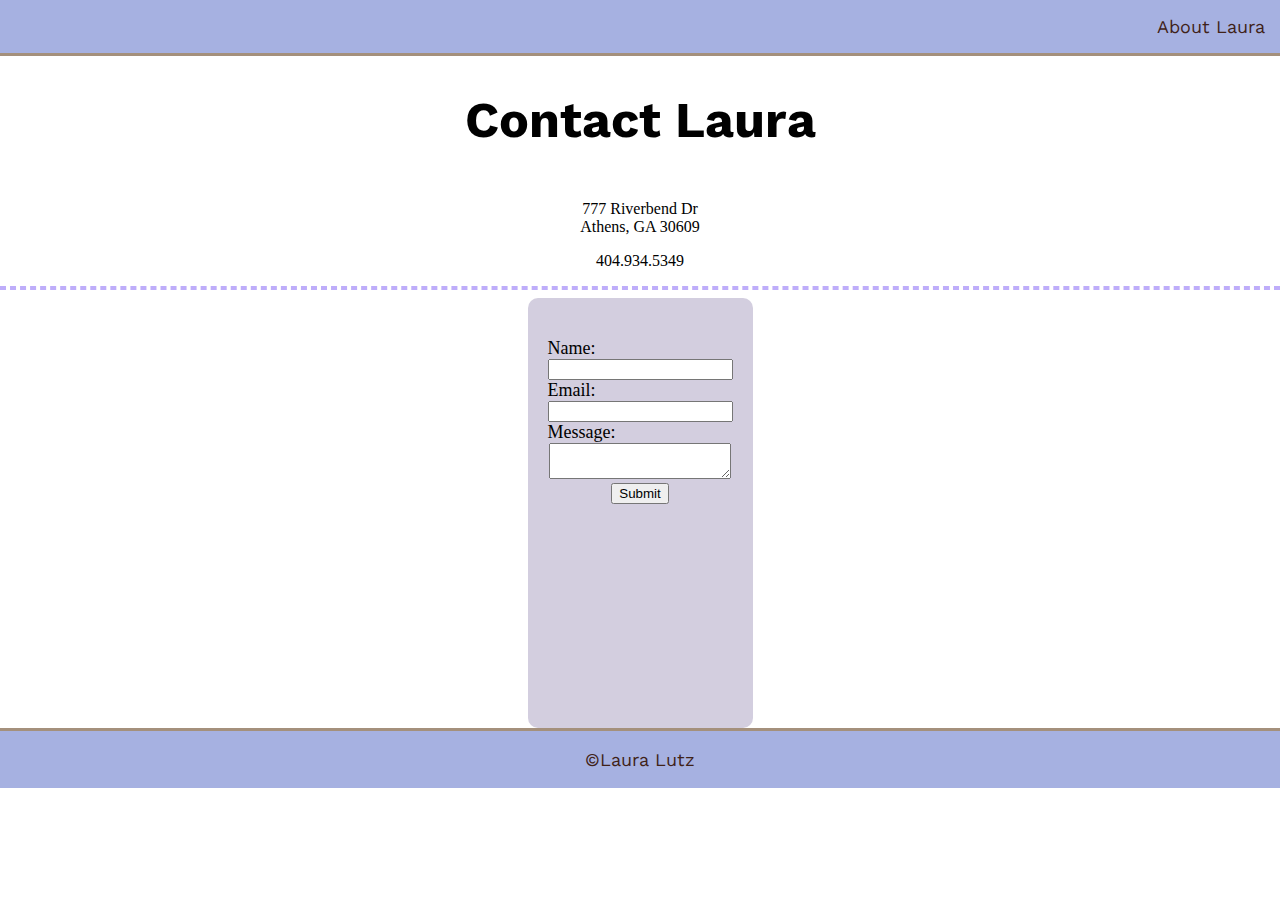
==== contact.html @ 6d205edf "Add files via upload" ====
<!DOCTYPE html>
<html lang="en">
<head>
    <meta charset="UTF-8">
    <meta name="viewport" content="width=device-width, initial-scale=1.0">
    
    <title>Contact Laura</title>


    <link rel="preconnect" href="https://fonts.googleapis.com">
    <link rel="preconnect" href="https://fonts.gstatic.com" crossorigin>
    <link href="https://fonts.googleapis.com/css2?family=Handjet&family=Noto+Sans+Mahajani&family=Poppins:wght@300&family=Work+Sans&display=swap" rel="stylesheet">

    <link rel="preconnect" href="https://fonts.googleapis.com">
    <link rel="preconnect" href="https://fonts.gstatic.com" crossorigin>
    <link href="https://fonts.googleapis.com/css2?family=Handjet&family=Noto+Sans+Mahajani&display=swap" rel="stylesheet">
    <link rel="stylesheet" href="css/style.css">
    

    <link rel="stylesheet" href="css/style.css">
</head>
<body>

    <nav>
        <p>
            <a href="index.html" >About Laura</a>
        </p>

    </nav>
    
    <h1> Contact Laura</h1>
    <p>
        <br> 777 Riverbend Dr 
        <br> Athens, GA 30609
    </p>
    <p> 404.934.5349</p>
   <hr>

   <div class="one-col">
    <div class="card">
        <form action="mailto:ljl84987@uga.edu" method="post" class="email">
                <div class="name-box">
                    <label for="name">Name:</label>
                    <input type="text">
                </div>
                <div class="email-box">
                    <label for="name">Email:</label>
                    <input type="text">
                </div>
                
                <div class="message-box">
                    <label for="name">Message:</label>
                    <textarea id="message" name="message" rows="2" cols="20">

                    </textarea>
                </div>
                <div class="form-submit">
                    <input type="submit" value="Submit" />
                </div>
        </form>
    </div>
   </div>

   <footer>
        <a href="index.html"> &copyLaura Lutz </a>
   </footer>

</body>
</html>
---- css/style.css ----
body {

    text-align: center;
    margin: 0;
    height: 100%;
}


nav {
    background-color: #A6B1E1;
    border-bottom: solid medium #A4907C;
    display: flex;
    justify-content: right;
}

.linky a {
    font-family: 'Handjet', cursive;
    font-family: 'Noto Sans Mahajani', sans-serif;
    font-family: 'Work Sans', sans-serif;
    text-decoration: none;
    font-size: large;
    color: #402218;
    padding: 15px;

}

.linky a:hover {
    color: #9288F8;
}

.boop {
    position: relative;
    background-color: #F8F0E5;
    font-family: 'Handjet', cursive;
    font-family: 'Noto Sans Mahajani', sans-serif;
    font-family: 'Work Sans', sans-serif;
    font-size: 15px; 
    /*padding: 200px 0 0 0;*/
    /*margin: 0px;*/
    display: flex;
    flex-direction: column;
    color: #424874;
    
    
}

.boop h1 {
    margin-bottom: 0px;
    color: #322653;
}

.robot {
    position: absolute;
    top: 10px; 
    left: 350px;
}

.laptop {
    position: absolute;
    top: 5px; 
    left: 900px;
}

footer {
    
    background-color: #A6B1E1;
    border-top: solid medium #A4907C;
    padding: 5px;
    display: flex;
    justify-content: center;

}

 a {
    font-size: large;
    font-family: 'Handjet', cursive;
    font-family: 'Noto Sans Mahajani', sans-serif;
    font-family: 'Work Sans', sans-serif;
    text-decoration: none;
    color: #402218;
    padding: 13px 15px;
}

footer a:hover {
    color: #9288F8;
}

h1{
    font-family: 'Handjet', cursive;
    font-family: 'Noto Sans Mahajani', sans-serif;
    font-family: 'Work Sans', sans-serif;
    font-size: 50px;
    color:black;

}

.example {
    /*padding: 50px 0 0 0;*/
    align-items: center;
    padding-bottom: 20px;
    background-color: #F8F0E5
    
}

hr {
    border-style: dashed;
    border-color: #BEADFA;
    border-width: 2px;
}

.example img {
    border-radius: 10%;
}


.example p {
    font-family: 'Handjet', cursive;
    font-family: 'Noto Sans Mahajani', sans-serif;
    font-family: 'Work Sans', sans-serif;
    
}

ul {
    list-style-type: none;
    padding: 0;
    margin: 0;
    text-align: center;
}

.card {
    box-shadow: 0 4px 8 px 0 rgba(0,0,0,0.2);
    transition: 0.3s;

    padding: 10px;

    border-radius: 10px;

    /*width: 85%;*/
    height: 350px;

    background-color:#D3CEDF;

    padding: 40px 20px;
    text-align: center;
    align-items: center;
}

.card:hover {
    box-shadow: 0 8px 16px 0 rgba(0,0,0,0.2);
}

.langText{
    display: flex;
    align-items: center;
    justify-content: center;
    flex-direction: column;
    font-size: 20px;
}

.leadText{
    display: flex;
    align-items: center;
    justify-content: center;
    flex-direction: column;
    gap: 10px;
}

.leadText dt{
    font-size: 20px;
    font-weight: bold;
    align-items: flex-start;
    
}

.leadText dd{
    flex-wrap: nowrap;
    margin-right: 40px;
    
}

.skillText{
    display: flex;
    align-items: center;
    justify-content: center;
    flex-direction: column;
    font-size: 20px;
}

.skillText dd{
    display: flex;
    flex-grow: 15px;
    margin-right: 40px;
    
}

label {
    display: flex;
    align-items: center;
    font-size: 18px;

}

.three-col {
    position: relative;
    display:grid;
    
    grid-template-columns: 1fr 1fr 1fr;
    justify-content: center;
    align-items: center;

    margin: 50px 50px 30px 50px;

    place-items: center;
    margin: 0 auto;
    height: 100%;
    grid-gap: 50px;
}

.one-col {
    display: flex;
    justify-content: center;
    align-self: center;
    
}

.example h3 {
    font-family: 'Handjet', cursive;
    font-family: 'Noto Sans Mahajani', sans-serif;
    font-family: 'Work Sans', sans-serif;

}


.example h2 {
    margin: 0px;
    font-family: 'Handjet', cursive;
    font-size: 50px;
    /*font-family: 'Noto Sans Mahajani', sans-serif;*/
    color:#424874
}
---- css/style.css ----
body {

    text-align: center;
    margin: 0;
    height: 100%;
}


nav {
    background-color: #A6B1E1;
    border-bottom: solid medium #A4907C;
    display: flex;
    justify-content: right;
}

.linky a {
    font-family: 'Handjet', cursive;
    font-family: 'Noto Sans Mahajani', sans-serif;
    font-family: 'Work Sans', sans-serif;
    text-decoration: none;
    font-size: large;
    color: #402218;
    padding: 15px;

}

.linky a:hover {
    color: #9288F8;
}

.boop {
    position: relative;
    background-color: #F8F0E5;
    font-family: 'Handjet', cursive;
    font-family: 'Noto Sans Mahajani', sans-serif;
    font-family: 'Work Sans', sans-serif;
    font-size: 15px; 
    /*padding: 200px 0 0 0;*/
    /*margin: 0px;*/
    display: flex;
    flex-direction: column;
    color: #424874;
    
    
}

.boop h1 {
    margin-bottom: 0px;
    color: #322653;
}

.robot {
    position: absolute;
    top: 10px; 
    left: 350px;
}

.laptop {
    position: absolute;
    top: 5px; 
    left: 900px;
}

footer {
    
    background-color: #A6B1E1;
    border-top: solid medium #A4907C;
    padding: 5px;
    display: flex;
    justify-content: center;

}

 a {
    font-size: large;
    font-family: 'Handjet', cursive;
    font-family: 'Noto Sans Mahajani', sans-serif;
    font-family: 'Work Sans', sans-serif;
    text-decoration: none;
    color: #402218;
    padding: 13px 15px;
}

footer a:hover {
    color: #9288F8;
}

h1{
    font-family: 'Handjet', cursive;
    font-family: 'Noto Sans Mahajani', sans-serif;
    font-family: 'Work Sans', sans-serif;
    font-size: 50px;
    color:black;

}

.example {
    /*padding: 50px 0 0 0;*/
    align-items: center;
    padding-bottom: 20px;
    background-color: #F8F0E5
    
}

hr {
    border-style: dashed;
    border-color: #BEADFA;
    border-width: 2px;
}

.example img {
    border-radius: 10%;
}


.example p {
    font-family: 'Handjet', cursive;
    font-family: 'Noto Sans Mahajani', sans-serif;
    font-family: 'Work Sans', sans-serif;
    
}

ul {
    list-style-type: none;
    padding: 0;
    margin: 0;
    text-align: center;
}

.card {
    box-shadow: 0 4px 8 px 0 rgba(0,0,0,0.2);
    transition: 0.3s;

    padding: 10px;

    border-radius: 10px;

    /*width: 85%;*/
    height: 350px;

    background-color:#D3CEDF;

    padding: 40px 20px;
    text-align: center;
    align-items: center;
}

.card:hover {
    box-shadow: 0 8px 16px 0 rgba(0,0,0,0.2);
}

.langText{
    display: flex;
    align-items: center;
    justify-content: center;
    flex-direction: column;
    font-size: 20px;
}

.leadText{
    display: flex;
    align-items: center;
    justify-content: center;
    flex-direction: column;
    gap: 10px;
}

.leadText dt{
    font-size: 20px;
    font-weight: bold;
    align-items: flex-start;
    
}

.leadText dd{
    flex-wrap: nowrap;
    margin-right: 40px;
    
}

.skillText{
    display: flex;
    align-items: center;
    justify-content: center;
    flex-direction: column;
    font-size: 20px;
}

.skillText dd{
    display: flex;
    flex-grow: 15px;
    margin-right: 40px;
    
}

label {
    display: flex;
    align-items: center;
    font-size: 18px;

}

.three-col {
    position: relative;
    display:grid;
    
    grid-template-columns: 1fr 1fr 1fr;
    justify-content: center;
    align-items: center;

    margin: 50px 50px 30px 50px;

    place-items: center;
    margin: 0 auto;
    height: 100%;
    grid-gap: 50px;
}

.one-col {
    display: flex;
    justify-content: center;
    align-self: center;
    
}

.example h3 {
    font-family: 'Handjet', cursive;
    font-family: 'Noto Sans Mahajani', sans-serif;
    font-family: 'Work Sans', sans-serif;

}


.example h2 {
    margin: 0px;
    font-family: 'Handjet', cursive;
    font-size: 50px;
    /*font-family: 'Noto Sans Mahajani', sans-serif;*/
    color:#424874
}
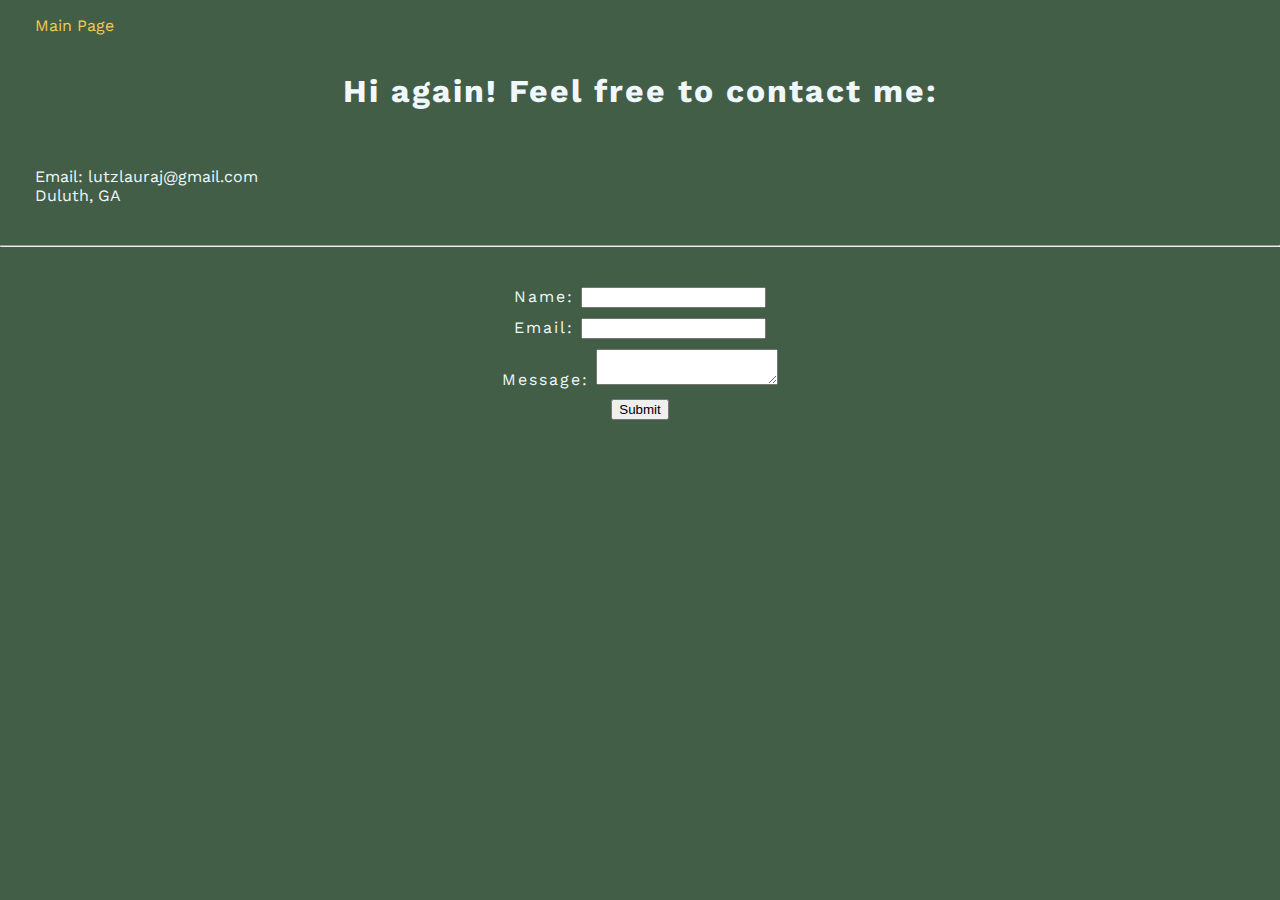
==== commit b609587d: "updated CV project" ====
--- a/contact.html
+++ b/contact.html
@@ -4,7 +4,7 @@
     <meta charset="UTF-8">
     <meta name="viewport" content="width=device-width, initial-scale=1.0">
     
-    <title>Contact Laura</title>
+    <title>Secret Contact Page</title>
 
 
     <link rel="preconnect" href="https://fonts.googleapis.com">
@@ -23,17 +23,16 @@
 
     <nav>
         <p>
-            <a href="index.html" >About Laura</a>
+            <a class="goBack" href="index.html" >Main Page</a>
         </p>
 
     </nav>
     
-    <h1> Contact Laura</h1>
+    <h1> Hi again! Feel free to contact me:</h1>
     <p>
-        <br> 777 Riverbend Dr 
-        <br> Athens, GA 30609
+        <br> Email: lutzlauraj@gmail.com
+        <br> Duluth, GA 
     </p>
-    <p> 404.934.5349</p>
    <hr>
 
    <div class="one-col">
@@ -61,10 +60,6 @@
     </div>
    </div>
 
-   <footer>
-        <a href="index.html"> &copyLaura Lutz </a>
-   </footer>
-
 </body>
 </html>
 
--- a/css/style.css
+++ b/css/style.css
@@ -1,240 +1,207 @@
+h1 {
+    font-size: xx-large;
+    font-family: 'Work Sans', sans-serif;
+    color: aliceblue;
+    letter-spacing: 2px;
+    
+}
+
+.boop h2.email {
+    letter-spacing: 1.5px;
+}
+
+.example {
+    display: flex; 
+    align-items: center; 
+    justify-content: space-between; 
+    padding: 10px; 
+
+}
+
+.example .aboutMe {
+    text-align: left;
+    padding-left: 20%;
+    letter-spacing: 2px;
+    font-size: larger;
+}
+
+.paragraph {
+    margin-left: 75px;
+    font-size: large;
+}
+
+.example .headshot {
+    margin-right: 15%;
+    margin-left: 3%;
+    border-radius: 5%;
+    width: 20%;
+    transition: transform 0.3 ease;
+}
+
+.headshot:hover {
+    transform: translateY(-5px);
+}
+
+
+h2 {
+    font-family:  'Work Sans', sans-serif;
+    color: aliceblue;
+}
+
 body {
-
+    background-color: #435e46;
     text-align: center;
     margin: 0;
-    height: 100%;
-}
-
-
-nav {
-    background-color: #A6B1E1;
-    border-bottom: solid medium #A4907C;
+}
+
+p {
+    font-family:  'Work Sans', sans-serif;
+    color: aliceblue;
+    padding-left: 35px;
+    width: 50vh;
+    justify-content: center;
+    text-align: left;
+}
+
+nav { 
+    background-color: #435e46;
     display: flex;
-    justify-content: right;
-}
+    justify-content: left;
+}
+
+
+.fullName {
+    font-size: medium;
+    font-weight: bold;
+    letter-spacing: 2px;
+}
+
+.linkedlogo {
+  
+    height: auto;
+}
+
+.linkedlogo:hover {
+    background-color: #E9C874;
+}
+
+h1 {
+    font-size: xx-large;
+    animation-duration: 1s;
+    animation-iteration-count: 3;
+    display: inline-block;
+    
+}
+
+h2 {
+    font-size: medium;
+}
+
+h1 {
+    animation-name: wave;
+}
+
+h3 {
+    text-align: left;
+    font-family: 'Work Sans', sans-serif;
+    color: aliceblue;
+    padding-left: 50px;
+    letter-spacing: 2px;
+    font-size: larger;
+}
+
+hr {
+    margin-top: 40px;
+    margin-bottom: 40px;
+}
+
+dt {
+    color: aliceblue;
+    font-family: 'Work Sans', sans-serif;
+    margin-bottom: 10px;
+
+}
+
+/*@keyframes wave {
+    0%, 40%, 100% {
+        transform: translateY(0);
+    }
+    20% {
+        transform: translateY(-70px);
+    }
+} */
+
 
 .linky a {
-    font-family: 'Handjet', cursive;
-    font-family: 'Noto Sans Mahajani', sans-serif;
-    font-family: 'Work Sans', sans-serif;
-    text-decoration: none;
+    font-family: 'Work Sans', sans-serif;
+    color: white;
+    text-decoration: none;
+    padding: 15px;
+    color: #E9C874;
+}
+
+.linky a:hover {
+    color: white;
+}
+
+.tm {
+    font-family: 'Work Sans', sans-serif;
+    text-decoration: none;
+    color: aliceblue;
+    padding-bottom: 10px;
+}
+
+.goBack {
+    text-decoration: none;
+    color: #F3CA52;
+}
+
+.goBack:hover {
+    color:bisque;
+}
+
+.card {
+    font-family: 'Work Sans', sans-serif;
+    color: aliceblue;
+    letter-spacing: 2px;
+}
+
+input {
+    margin-bottom: 10px;
+}
+
+.form-submit {
+    margin-top: 10px;
+}
+
+dt {
+    text-align: left;
+    margin-left: 75px;
+}
+
+dd {
+    text-align: left;
+    margin-left: 75px;
+    margin-bottom: 16px;
+}
+
+.linkedIn {
+    font-family: 'Work Sans', sans-serif;
+    letter-spacing: 2px;
+    text-decoration: none;
+    font-weight: bold;
+    color:bisque;
+}
+
+.gitHub {
+    font-family: 'Work Sans', sans-serif;
+    letter-spacing: 2px;
+    text-decoration: none;
+    font-weight: bold;
+    color: bisque;
+}
+
+.separator {
+    color: aliceblue;
     font-size: large;
-    color: #402218;
-    padding: 15px;
-
-}
-
-.linky a:hover {
-    color: #9288F8;
-}
-
-.boop {
-    position: relative;
-    background-color: #F8F0E5;
-    font-family: 'Handjet', cursive;
-    font-family: 'Noto Sans Mahajani', sans-serif;
-    font-family: 'Work Sans', sans-serif;
-    font-size: 15px; 
-    /*padding: 200px 0 0 0;*/
-    /*margin: 0px;*/
-    display: flex;
-    flex-direction: column;
-    color: #424874;
-    
-    
-}
-
-.boop h1 {
-    margin-bottom: 0px;
-    color: #322653;
-}
-
-.robot {
-    position: absolute;
-    top: 10px; 
-    left: 350px;
-}
-
-.laptop {
-    position: absolute;
-    top: 5px; 
-    left: 900px;
-}
-
-footer {
-    
-    background-color: #A6B1E1;
-    border-top: solid medium #A4907C;
-    padding: 5px;
-    display: flex;
-    justify-content: center;
-
-}
-
- a {
-    font-size: large;
-    font-family: 'Handjet', cursive;
-    font-family: 'Noto Sans Mahajani', sans-serif;
-    font-family: 'Work Sans', sans-serif;
-    text-decoration: none;
-    color: #402218;
-    padding: 13px 15px;
-}
-
-footer a:hover {
-    color: #9288F8;
-}
-
-h1{
-    font-family: 'Handjet', cursive;
-    font-family: 'Noto Sans Mahajani', sans-serif;
-    font-family: 'Work Sans', sans-serif;
-    font-size: 50px;
-    color:black;
-
-}
-
-.example {
-    /*padding: 50px 0 0 0;*/
-    align-items: center;
-    padding-bottom: 20px;
-    background-color: #F8F0E5
-    
-}
-
-hr {
-    border-style: dashed;
-    border-color: #BEADFA;
-    border-width: 2px;
-}
-
-.example img {
-    border-radius: 10%;
-}
-
-
-.example p {
-    font-family: 'Handjet', cursive;
-    font-family: 'Noto Sans Mahajani', sans-serif;
-    font-family: 'Work Sans', sans-serif;
-    
-}
-
-ul {
-    list-style-type: none;
-    padding: 0;
-    margin: 0;
-    text-align: center;
-}
-
-.card {
-    box-shadow: 0 4px 8 px 0 rgba(0,0,0,0.2);
-    transition: 0.3s;
-
-    padding: 10px;
-
-    border-radius: 10px;
-
-    /*width: 85%;*/
-    height: 350px;
-
-    background-color:#D3CEDF;
-
-    padding: 40px 20px;
-    text-align: center;
-    align-items: center;
-}
-
-.card:hover {
-    box-shadow: 0 8px 16px 0 rgba(0,0,0,0.2);
-}
-
-.langText{
-    display: flex;
-    align-items: center;
-    justify-content: center;
-    flex-direction: column;
-    font-size: 20px;
-}
-
-.leadText{
-    display: flex;
-    align-items: center;
-    justify-content: center;
-    flex-direction: column;
-    gap: 10px;
-}
-
-.leadText dt{
-    font-size: 20px;
-    font-weight: bold;
-    align-items: flex-start;
-    
-}
-
-.leadText dd{
-    flex-wrap: nowrap;
-    margin-right: 40px;
-    
-}
-
-.skillText{
-    display: flex;
-    align-items: center;
-    justify-content: center;
-    flex-direction: column;
-    font-size: 20px;
-}
-
-.skillText dd{
-    display: flex;
-    flex-grow: 15px;
-    margin-right: 40px;
-    
-}
-
-label {
-    display: flex;
-    align-items: center;
-    font-size: 18px;
-
-}
-
-.three-col {
-    position: relative;
-    display:grid;
-    
-    grid-template-columns: 1fr 1fr 1fr;
-    justify-content: center;
-    align-items: center;
-
-    margin: 50px 50px 30px 50px;
-
-    place-items: center;
-    margin: 0 auto;
-    height: 100%;
-    grid-gap: 50px;
-}
-
-.one-col {
-    display: flex;
-    justify-content: center;
-    align-self: center;
-    
-}
-
-.example h3 {
-    font-family: 'Handjet', cursive;
-    font-family: 'Noto Sans Mahajani', sans-serif;
-    font-family: 'Work Sans', sans-serif;
-
-}
-
-
-.example h2 {
-    margin: 0px;
-    font-family: 'Handjet', cursive;
-    font-size: 50px;
-    /*font-family: 'Noto Sans Mahajani', sans-serif;*/
-    color:#424874
-}
+}--- a/css/style.css
+++ b/css/style.css
@@ -1,240 +1,207 @@
+h1 {
+    font-size: xx-large;
+    font-family: 'Work Sans', sans-serif;
+    color: aliceblue;
+    letter-spacing: 2px;
+    
+}
+
+.boop h2.email {
+    letter-spacing: 1.5px;
+}
+
+.example {
+    display: flex; 
+    align-items: center; 
+    justify-content: space-between; 
+    padding: 10px; 
+
+}
+
+.example .aboutMe {
+    text-align: left;
+    padding-left: 20%;
+    letter-spacing: 2px;
+    font-size: larger;
+}
+
+.paragraph {
+    margin-left: 75px;
+    font-size: large;
+}
+
+.example .headshot {
+    margin-right: 15%;
+    margin-left: 3%;
+    border-radius: 5%;
+    width: 20%;
+    transition: transform 0.3 ease;
+}
+
+.headshot:hover {
+    transform: translateY(-5px);
+}
+
+
+h2 {
+    font-family:  'Work Sans', sans-serif;
+    color: aliceblue;
+}
+
 body {
-
+    background-color: #435e46;
     text-align: center;
     margin: 0;
-    height: 100%;
-}
-
-
-nav {
-    background-color: #A6B1E1;
-    border-bottom: solid medium #A4907C;
+}
+
+p {
+    font-family:  'Work Sans', sans-serif;
+    color: aliceblue;
+    padding-left: 35px;
+    width: 50vh;
+    justify-content: center;
+    text-align: left;
+}
+
+nav { 
+    background-color: #435e46;
     display: flex;
-    justify-content: right;
-}
+    justify-content: left;
+}
+
+
+.fullName {
+    font-size: medium;
+    font-weight: bold;
+    letter-spacing: 2px;
+}
+
+.linkedlogo {
+  
+    height: auto;
+}
+
+.linkedlogo:hover {
+    background-color: #E9C874;
+}
+
+h1 {
+    font-size: xx-large;
+    animation-duration: 1s;
+    animation-iteration-count: 3;
+    display: inline-block;
+    
+}
+
+h2 {
+    font-size: medium;
+}
+
+h1 {
+    animation-name: wave;
+}
+
+h3 {
+    text-align: left;
+    font-family: 'Work Sans', sans-serif;
+    color: aliceblue;
+    padding-left: 50px;
+    letter-spacing: 2px;
+    font-size: larger;
+}
+
+hr {
+    margin-top: 40px;
+    margin-bottom: 40px;
+}
+
+dt {
+    color: aliceblue;
+    font-family: 'Work Sans', sans-serif;
+    margin-bottom: 10px;
+
+}
+
+/*@keyframes wave {
+    0%, 40%, 100% {
+        transform: translateY(0);
+    }
+    20% {
+        transform: translateY(-70px);
+    }
+} */
+
 
 .linky a {
-    font-family: 'Handjet', cursive;
-    font-family: 'Noto Sans Mahajani', sans-serif;
-    font-family: 'Work Sans', sans-serif;
-    text-decoration: none;
+    font-family: 'Work Sans', sans-serif;
+    color: white;
+    text-decoration: none;
+    padding: 15px;
+    color: #E9C874;
+}
+
+.linky a:hover {
+    color: white;
+}
+
+.tm {
+    font-family: 'Work Sans', sans-serif;
+    text-decoration: none;
+    color: aliceblue;
+    padding-bottom: 10px;
+}
+
+.goBack {
+    text-decoration: none;
+    color: #F3CA52;
+}
+
+.goBack:hover {
+    color:bisque;
+}
+
+.card {
+    font-family: 'Work Sans', sans-serif;
+    color: aliceblue;
+    letter-spacing: 2px;
+}
+
+input {
+    margin-bottom: 10px;
+}
+
+.form-submit {
+    margin-top: 10px;
+}
+
+dt {
+    text-align: left;
+    margin-left: 75px;
+}
+
+dd {
+    text-align: left;
+    margin-left: 75px;
+    margin-bottom: 16px;
+}
+
+.linkedIn {
+    font-family: 'Work Sans', sans-serif;
+    letter-spacing: 2px;
+    text-decoration: none;
+    font-weight: bold;
+    color:bisque;
+}
+
+.gitHub {
+    font-family: 'Work Sans', sans-serif;
+    letter-spacing: 2px;
+    text-decoration: none;
+    font-weight: bold;
+    color: bisque;
+}
+
+.separator {
+    color: aliceblue;
     font-size: large;
-    color: #402218;
-    padding: 15px;
-
-}
-
-.linky a:hover {
-    color: #9288F8;
-}
-
-.boop {
-    position: relative;
-    background-color: #F8F0E5;
-    font-family: 'Handjet', cursive;
-    font-family: 'Noto Sans Mahajani', sans-serif;
-    font-family: 'Work Sans', sans-serif;
-    font-size: 15px; 
-    /*padding: 200px 0 0 0;*/
-    /*margin: 0px;*/
-    display: flex;
-    flex-direction: column;
-    color: #424874;
-    
-    
-}
-
-.boop h1 {
-    margin-bottom: 0px;
-    color: #322653;
-}
-
-.robot {
-    position: absolute;
-    top: 10px; 
-    left: 350px;
-}
-
-.laptop {
-    position: absolute;
-    top: 5px; 
-    left: 900px;
-}
-
-footer {
-    
-    background-color: #A6B1E1;
-    border-top: solid medium #A4907C;
-    padding: 5px;
-    display: flex;
-    justify-content: center;
-
-}
-
- a {
-    font-size: large;
-    font-family: 'Handjet', cursive;
-    font-family: 'Noto Sans Mahajani', sans-serif;
-    font-family: 'Work Sans', sans-serif;
-    text-decoration: none;
-    color: #402218;
-    padding: 13px 15px;
-}
-
-footer a:hover {
-    color: #9288F8;
-}
-
-h1{
-    font-family: 'Handjet', cursive;
-    font-family: 'Noto Sans Mahajani', sans-serif;
-    font-family: 'Work Sans', sans-serif;
-    font-size: 50px;
-    color:black;
-
-}
-
-.example {
-    /*padding: 50px 0 0 0;*/
-    align-items: center;
-    padding-bottom: 20px;
-    background-color: #F8F0E5
-    
-}
-
-hr {
-    border-style: dashed;
-    border-color: #BEADFA;
-    border-width: 2px;
-}
-
-.example img {
-    border-radius: 10%;
-}
-
-
-.example p {
-    font-family: 'Handjet', cursive;
-    font-family: 'Noto Sans Mahajani', sans-serif;
-    font-family: 'Work Sans', sans-serif;
-    
-}
-
-ul {
-    list-style-type: none;
-    padding: 0;
-    margin: 0;
-    text-align: center;
-}
-
-.card {
-    box-shadow: 0 4px 8 px 0 rgba(0,0,0,0.2);
-    transition: 0.3s;
-
-    padding: 10px;
-
-    border-radius: 10px;
-
-    /*width: 85%;*/
-    height: 350px;
-
-    background-color:#D3CEDF;
-
-    padding: 40px 20px;
-    text-align: center;
-    align-items: center;
-}
-
-.card:hover {
-    box-shadow: 0 8px 16px 0 rgba(0,0,0,0.2);
-}
-
-.langText{
-    display: flex;
-    align-items: center;
-    justify-content: center;
-    flex-direction: column;
-    font-size: 20px;
-}
-
-.leadText{
-    display: flex;
-    align-items: center;
-    justify-content: center;
-    flex-direction: column;
-    gap: 10px;
-}
-
-.leadText dt{
-    font-size: 20px;
-    font-weight: bold;
-    align-items: flex-start;
-    
-}
-
-.leadText dd{
-    flex-wrap: nowrap;
-    margin-right: 40px;
-    
-}
-
-.skillText{
-    display: flex;
-    align-items: center;
-    justify-content: center;
-    flex-direction: column;
-    font-size: 20px;
-}
-
-.skillText dd{
-    display: flex;
-    flex-grow: 15px;
-    margin-right: 40px;
-    
-}
-
-label {
-    display: flex;
-    align-items: center;
-    font-size: 18px;
-
-}
-
-.three-col {
-    position: relative;
-    display:grid;
-    
-    grid-template-columns: 1fr 1fr 1fr;
-    justify-content: center;
-    align-items: center;
-
-    margin: 50px 50px 30px 50px;
-
-    place-items: center;
-    margin: 0 auto;
-    height: 100%;
-    grid-gap: 50px;
-}
-
-.one-col {
-    display: flex;
-    justify-content: center;
-    align-self: center;
-    
-}
-
-.example h3 {
-    font-family: 'Handjet', cursive;
-    font-family: 'Noto Sans Mahajani', sans-serif;
-    font-family: 'Work Sans', sans-serif;
-
-}
-
-
-.example h2 {
-    margin: 0px;
-    font-family: 'Handjet', cursive;
-    font-size: 50px;
-    /*font-family: 'Noto Sans Mahajani', sans-serif;*/
-    color:#424874
-}
+}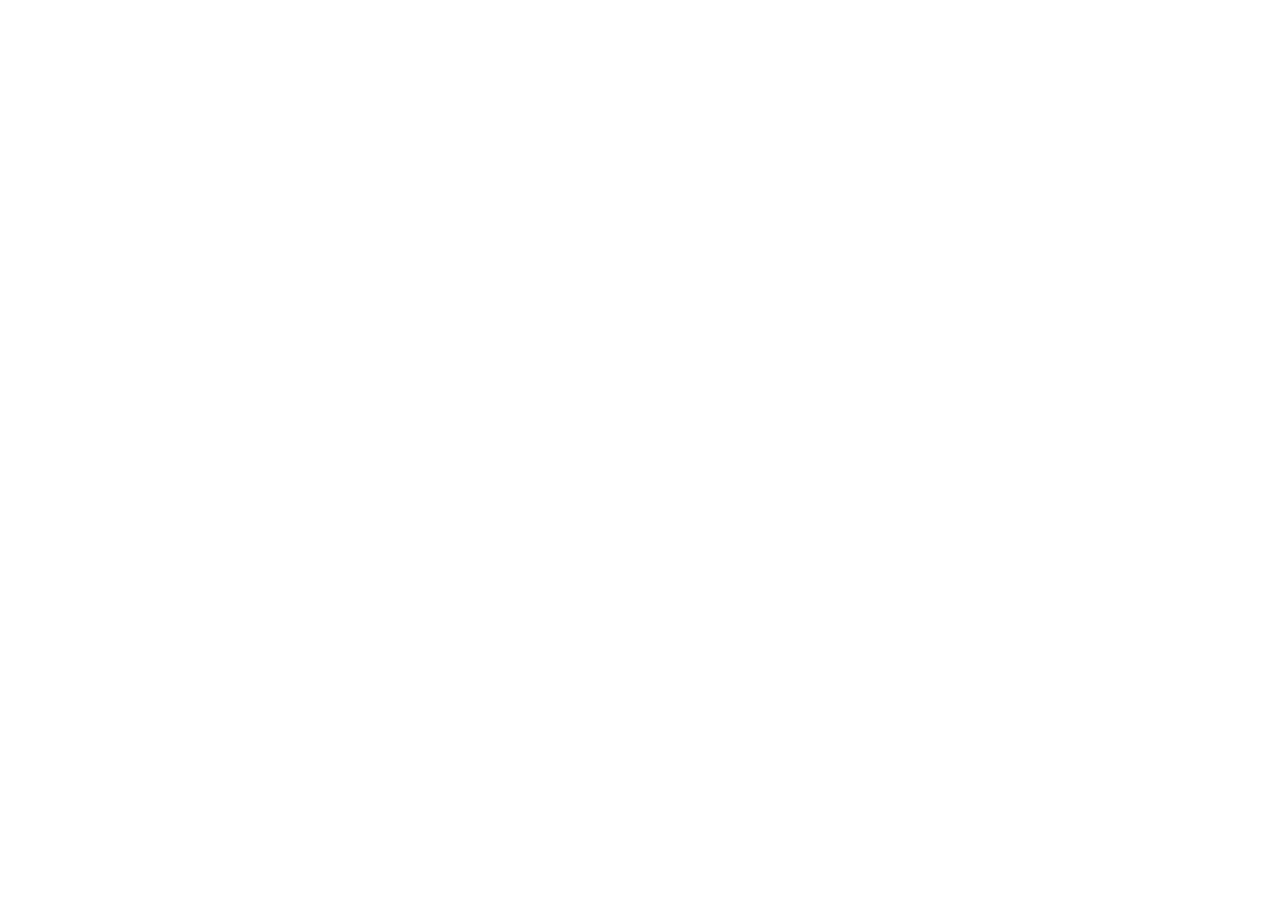
==== commit 80ae3366: "updated html and css" ====
--- a/contact.html
+++ b/contact.html
@@ -1,4 +1,4 @@
-<!DOCTYPE html>
+<!-- <!DOCTYPE html>
 <html lang="en">
 <head>
     <meta charset="UTF-8">
@@ -62,4 +62,4 @@
 
 </body>
 </html>
-
+ -->
--- a/css/style.css
+++ b/css/style.css
@@ -1,207 +1,228 @@
+body {
+    /* background-color: #607a6362; */
+    background-color: #4F6F52;
+    /* text-align: center; */
+
+    /* Double check size */
+    font-size: large; 
+
+    /* Google Font */
+    font-family:  'Work Sans', sans-serif;
+    margin: 0;
+    padding: 0;
+
+}
+
+/* Universal Selector for text color */
+* {
+    /* color:#707070; */
+    color: aliceblue;
+}
+
+nav {
+    background-color: #89a18c;
+    top: 0;
+    right:0;
+    display: flex;
+    justify-content: space-between;
+    align-items: center;
+
+}
+
+.nav-link {
+    padding: 2%;
+    text-align: center;
+    text-decoration: none;
+    color: antiquewhite;
+
+}
+
+.nav-link:hover {
+    color: rgb(116, 91, 60);
+}
+
+.nav-text {
+    color: rgb(231, 231, 231);
+    padding: 2%;
+}
+
+.email {
+    letter-spacing: 1.5px;
+    font-size: large;
+    margin: 1% 0% 0% 0%;
+}
+
+.socials a {
+    color: bisque;
+    text-decoration: none;
+    font-weight: bold;
+    letter-spacing: 2px;
+}
+
+.socials a:hover {
+    color: rgb(81, 60, 34);
+}
+
+header {
+    position: fixed;
+    right:0;
+
+    /* Stacking Context */
+    z-index: 1;
+}
+
+/* .intro {
+    color: #e6e6e6;
+    font-size: xx-large;
+    letter-spacing: 1px;
+    margin-top: 4%;
+    margin-bottom: 0%;
+} */
+
+h2 {
+    margin-left: 1%;
+    /* color:#5c5b5b; */
+    color: aliceblue;
+}
+
 h1 {
+    margin-left: 1%;
+}
+
+
+.intro-container {
+    display: flex;
+    flex-wrap: wrap;
+
+    flex-direction: column;
+}
+
+.intro1 {
     font-size: xx-large;
-    font-family: 'Work Sans', sans-serif;
-    color: aliceblue;
-    letter-spacing: 2px;
-    
-}
-
-.boop h2.email {
-    letter-spacing: 1.5px;
-}
-
-.example {
-    display: flex; 
-    align-items: center; 
-    justify-content: space-between; 
-    padding: 10px; 
-
-}
-
-.example .aboutMe {
+    margin: 0%;
+    /* text-align: right;
+    margin-left: 1%; */
+}
+
+.socials {
+    display: flex;
+    justify-content: center;
+    gap: 10px; /* Space between links */
+    margin-top: 10px; /* Add some spacing above the links */
+}
+
+.aboutME {
+    margin: 0%;
     text-align: left;
-    padding-left: 20%;
-    letter-spacing: 2px;
-    font-size: larger;
-}
-
-.paragraph {
-    margin-left: 75px;
-    font-size: large;
-}
-
-.example .headshot {
-    margin-right: 15%;
-    margin-left: 3%;
+}
+
+.aboutME p {
+    margin: 0 8%;
+}
+
+dt {
+    margin: 0 6%;
+}
+
+dd {
+    padding: 5px;
+}
+
+.wave {
+    /* margin-left: 3%; */
+
+    /* Animation */
+    animation-name: wave;
+    animation-duration: 5s;
+    animation-iteration-count: infinite;
+}
+
+/* Animation */
+@keyframes wave {
+    /* 0% {transform: translateY(0);}
+    20% {transform: translateY(0);}
+    40% {transform: translateY(-30px);}
+    60% {transform: translateY(0);}
+    80% {transform: translateY(-15);}
+    100% {transform: translateY(0);} */
+
+    0% {transform: translateX(0);}
+    20% {transform: translateX(0);}
+    40% {transform: translate3D(-25px, 25px, 25px)}
+    /* 40% {transform: translateX(-30px);} */
+    /* 60% {transform: translateX(0);} */
+    80% {transform: translate3D(25px, -25px, 0)}
+    100% {transform: translateX(0);}
+
+    /* 50% {
+        transform: translate3D(25px, -25px, 0);
+      } */
+
+}
+
+.headshot {
+    /* clip-path: circle(); */
+    margin-bottom: 0%;
+    /* margin-left: 12%; */
+    margin-top: 5%;
     border-radius: 5%;
-    width: 20%;
-    transition: transform 0.3 ease;
+}
+
+.intro-container {
+    display: flex;
+    align-items: center;
 }
 
 .headshot:hover {
     transform: translateY(-5px);
 }
 
-
-h2 {
-    font-family:  'Work Sans', sans-serif;
-    color: aliceblue;
-}
-
-body {
-    background-color: #435e46;
+/* Project Cards */
+
+.projectCont {
+    align-items: center;
+}
+
+
+.column {
+    display: flex;
+    align-items: center;
+    /* margin: 0 auto; */
+    float: left;
+    width: 90%;
+    padding: 0 10px;
+
+    overflow:auto ;
+}
+
+.row {
+    display:flex;
+    flex-wrap: wrap;
+    justify-content: center;
+    
+    overflow-x: auto;
+}
+
+.proj {
+    box-shadow: 0 4px 8px 0 rgba(0, 0, 0, 0.2);
+    padding: 10px;
     text-align: center;
-    margin: 0;
-}
-
-p {
-    font-family:  'Work Sans', sans-serif;
-    color: aliceblue;
-    padding-left: 35px;
-    width: 50vh;
-    justify-content: center;
-    text-align: left;
-}
-
-nav { 
-    background-color: #435e46;
-    display: flex;
-    justify-content: left;
-}
-
-
-.fullName {
-    font-size: medium;
-    font-weight: bold;
-    letter-spacing: 2px;
-}
-
-.linkedlogo {
-  
-    height: auto;
-}
-
-.linkedlogo:hover {
-    background-color: #E9C874;
-}
-
-h1 {
-    font-size: xx-large;
-    animation-duration: 1s;
-    animation-iteration-count: 3;
-    display: inline-block;
-    
-}
-
-h2 {
-    font-size: medium;
-}
-
-h1 {
-    animation-name: wave;
-}
-
-h3 {
-    text-align: left;
-    font-family: 'Work Sans', sans-serif;
-    color: aliceblue;
-    padding-left: 50px;
-    letter-spacing: 2px;
-    font-size: larger;
-}
-
-hr {
-    margin-top: 40px;
-    margin-bottom: 40px;
-}
-
-dt {
-    color: aliceblue;
-    font-family: 'Work Sans', sans-serif;
-    margin-bottom: 10px;
-
-}
-
-/*@keyframes wave {
-    0%, 40%, 100% {
-        transform: translateY(0);
-    }
-    20% {
-        transform: translateY(-70px);
-    }
-} */
-
-
-.linky a {
-    font-family: 'Work Sans', sans-serif;
-    color: white;
-    text-decoration: none;
-    padding: 15px;
-    color: #E9C874;
-}
-
-.linky a:hover {
-    color: white;
-}
-
-.tm {
-    font-family: 'Work Sans', sans-serif;
-    text-decoration: none;
-    color: aliceblue;
-    padding-bottom: 10px;
-}
-
-.goBack {
-    text-decoration: none;
-    color: #F3CA52;
-}
-
-.goBack:hover {
-    color:bisque;
-}
-
-.card {
-    font-family: 'Work Sans', sans-serif;
-    color: aliceblue;
-    letter-spacing: 2px;
-}
-
-input {
-    margin-bottom: 10px;
-}
-
-.form-submit {
-    margin-top: 10px;
-}
-
-dt {
-    text-align: left;
-    margin-left: 75px;
-}
-
-dd {
-    text-align: left;
-    margin-left: 75px;
-    margin-bottom: 16px;
-}
-
-.linkedIn {
-    font-family: 'Work Sans', sans-serif;
-    letter-spacing: 2px;
-    text-decoration: none;
-    font-weight: bold;
-    color:bisque;
-}
-
-.gitHub {
-    font-family: 'Work Sans', sans-serif;
-    letter-spacing: 2px;
-    text-decoration: none;
-    font-weight: bold;
-    color: bisque;
-}
-
-.separator {
-    color: aliceblue;
-    font-size: large;
-}+    background-color: rgb(231, 231, 231);
+    overflow: wrap;
+
+    margin-right: 1%;
+    border-radius: 2%;
+}
+
+.proj:hover {
+    transform: translateY(-5px);
+    z-index: 0;
+}
+
+#projects .proj p {
+    color:#707070;
+}
+
+#projects .proj h2 {
+    color:#707070;
+}
--- a/css/style.css
+++ b/css/style.css
@@ -1,207 +1,228 @@
+body {
+    /* background-color: #607a6362; */
+    background-color: #4F6F52;
+    /* text-align: center; */
+
+    /* Double check size */
+    font-size: large; 
+
+    /* Google Font */
+    font-family:  'Work Sans', sans-serif;
+    margin: 0;
+    padding: 0;
+
+}
+
+/* Universal Selector for text color */
+* {
+    /* color:#707070; */
+    color: aliceblue;
+}
+
+nav {
+    background-color: #89a18c;
+    top: 0;
+    right:0;
+    display: flex;
+    justify-content: space-between;
+    align-items: center;
+
+}
+
+.nav-link {
+    padding: 2%;
+    text-align: center;
+    text-decoration: none;
+    color: antiquewhite;
+
+}
+
+.nav-link:hover {
+    color: rgb(116, 91, 60);
+}
+
+.nav-text {
+    color: rgb(231, 231, 231);
+    padding: 2%;
+}
+
+.email {
+    letter-spacing: 1.5px;
+    font-size: large;
+    margin: 1% 0% 0% 0%;
+}
+
+.socials a {
+    color: bisque;
+    text-decoration: none;
+    font-weight: bold;
+    letter-spacing: 2px;
+}
+
+.socials a:hover {
+    color: rgb(81, 60, 34);
+}
+
+header {
+    position: fixed;
+    right:0;
+
+    /* Stacking Context */
+    z-index: 1;
+}
+
+/* .intro {
+    color: #e6e6e6;
+    font-size: xx-large;
+    letter-spacing: 1px;
+    margin-top: 4%;
+    margin-bottom: 0%;
+} */
+
+h2 {
+    margin-left: 1%;
+    /* color:#5c5b5b; */
+    color: aliceblue;
+}
+
 h1 {
+    margin-left: 1%;
+}
+
+
+.intro-container {
+    display: flex;
+    flex-wrap: wrap;
+
+    flex-direction: column;
+}
+
+.intro1 {
     font-size: xx-large;
-    font-family: 'Work Sans', sans-serif;
-    color: aliceblue;
-    letter-spacing: 2px;
-    
-}
-
-.boop h2.email {
-    letter-spacing: 1.5px;
-}
-
-.example {
-    display: flex; 
-    align-items: center; 
-    justify-content: space-between; 
-    padding: 10px; 
-
-}
-
-.example .aboutMe {
+    margin: 0%;
+    /* text-align: right;
+    margin-left: 1%; */
+}
+
+.socials {
+    display: flex;
+    justify-content: center;
+    gap: 10px; /* Space between links */
+    margin-top: 10px; /* Add some spacing above the links */
+}
+
+.aboutME {
+    margin: 0%;
     text-align: left;
-    padding-left: 20%;
-    letter-spacing: 2px;
-    font-size: larger;
-}
-
-.paragraph {
-    margin-left: 75px;
-    font-size: large;
-}
-
-.example .headshot {
-    margin-right: 15%;
-    margin-left: 3%;
+}
+
+.aboutME p {
+    margin: 0 8%;
+}
+
+dt {
+    margin: 0 6%;
+}
+
+dd {
+    padding: 5px;
+}
+
+.wave {
+    /* margin-left: 3%; */
+
+    /* Animation */
+    animation-name: wave;
+    animation-duration: 5s;
+    animation-iteration-count: infinite;
+}
+
+/* Animation */
+@keyframes wave {
+    /* 0% {transform: translateY(0);}
+    20% {transform: translateY(0);}
+    40% {transform: translateY(-30px);}
+    60% {transform: translateY(0);}
+    80% {transform: translateY(-15);}
+    100% {transform: translateY(0);} */
+
+    0% {transform: translateX(0);}
+    20% {transform: translateX(0);}
+    40% {transform: translate3D(-25px, 25px, 25px)}
+    /* 40% {transform: translateX(-30px);} */
+    /* 60% {transform: translateX(0);} */
+    80% {transform: translate3D(25px, -25px, 0)}
+    100% {transform: translateX(0);}
+
+    /* 50% {
+        transform: translate3D(25px, -25px, 0);
+      } */
+
+}
+
+.headshot {
+    /* clip-path: circle(); */
+    margin-bottom: 0%;
+    /* margin-left: 12%; */
+    margin-top: 5%;
     border-radius: 5%;
-    width: 20%;
-    transition: transform 0.3 ease;
+}
+
+.intro-container {
+    display: flex;
+    align-items: center;
 }
 
 .headshot:hover {
     transform: translateY(-5px);
 }
 
-
-h2 {
-    font-family:  'Work Sans', sans-serif;
-    color: aliceblue;
-}
-
-body {
-    background-color: #435e46;
+/* Project Cards */
+
+.projectCont {
+    align-items: center;
+}
+
+
+.column {
+    display: flex;
+    align-items: center;
+    /* margin: 0 auto; */
+    float: left;
+    width: 90%;
+    padding: 0 10px;
+
+    overflow:auto ;
+}
+
+.row {
+    display:flex;
+    flex-wrap: wrap;
+    justify-content: center;
+    
+    overflow-x: auto;
+}
+
+.proj {
+    box-shadow: 0 4px 8px 0 rgba(0, 0, 0, 0.2);
+    padding: 10px;
     text-align: center;
-    margin: 0;
-}
-
-p {
-    font-family:  'Work Sans', sans-serif;
-    color: aliceblue;
-    padding-left: 35px;
-    width: 50vh;
-    justify-content: center;
-    text-align: left;
-}
-
-nav { 
-    background-color: #435e46;
-    display: flex;
-    justify-content: left;
-}
-
-
-.fullName {
-    font-size: medium;
-    font-weight: bold;
-    letter-spacing: 2px;
-}
-
-.linkedlogo {
-  
-    height: auto;
-}
-
-.linkedlogo:hover {
-    background-color: #E9C874;
-}
-
-h1 {
-    font-size: xx-large;
-    animation-duration: 1s;
-    animation-iteration-count: 3;
-    display: inline-block;
-    
-}
-
-h2 {
-    font-size: medium;
-}
-
-h1 {
-    animation-name: wave;
-}
-
-h3 {
-    text-align: left;
-    font-family: 'Work Sans', sans-serif;
-    color: aliceblue;
-    padding-left: 50px;
-    letter-spacing: 2px;
-    font-size: larger;
-}
-
-hr {
-    margin-top: 40px;
-    margin-bottom: 40px;
-}
-
-dt {
-    color: aliceblue;
-    font-family: 'Work Sans', sans-serif;
-    margin-bottom: 10px;
-
-}
-
-/*@keyframes wave {
-    0%, 40%, 100% {
-        transform: translateY(0);
-    }
-    20% {
-        transform: translateY(-70px);
-    }
-} */
-
-
-.linky a {
-    font-family: 'Work Sans', sans-serif;
-    color: white;
-    text-decoration: none;
-    padding: 15px;
-    color: #E9C874;
-}
-
-.linky a:hover {
-    color: white;
-}
-
-.tm {
-    font-family: 'Work Sans', sans-serif;
-    text-decoration: none;
-    color: aliceblue;
-    padding-bottom: 10px;
-}
-
-.goBack {
-    text-decoration: none;
-    color: #F3CA52;
-}
-
-.goBack:hover {
-    color:bisque;
-}
-
-.card {
-    font-family: 'Work Sans', sans-serif;
-    color: aliceblue;
-    letter-spacing: 2px;
-}
-
-input {
-    margin-bottom: 10px;
-}
-
-.form-submit {
-    margin-top: 10px;
-}
-
-dt {
-    text-align: left;
-    margin-left: 75px;
-}
-
-dd {
-    text-align: left;
-    margin-left: 75px;
-    margin-bottom: 16px;
-}
-
-.linkedIn {
-    font-family: 'Work Sans', sans-serif;
-    letter-spacing: 2px;
-    text-decoration: none;
-    font-weight: bold;
-    color:bisque;
-}
-
-.gitHub {
-    font-family: 'Work Sans', sans-serif;
-    letter-spacing: 2px;
-    text-decoration: none;
-    font-weight: bold;
-    color: bisque;
-}
-
-.separator {
-    color: aliceblue;
-    font-size: large;
-}+    background-color: rgb(231, 231, 231);
+    overflow: wrap;
+
+    margin-right: 1%;
+    border-radius: 2%;
+}
+
+.proj:hover {
+    transform: translateY(-5px);
+    z-index: 0;
+}
+
+#projects .proj p {
+    color:#707070;
+}
+
+#projects .proj h2 {
+    color:#707070;
+}
